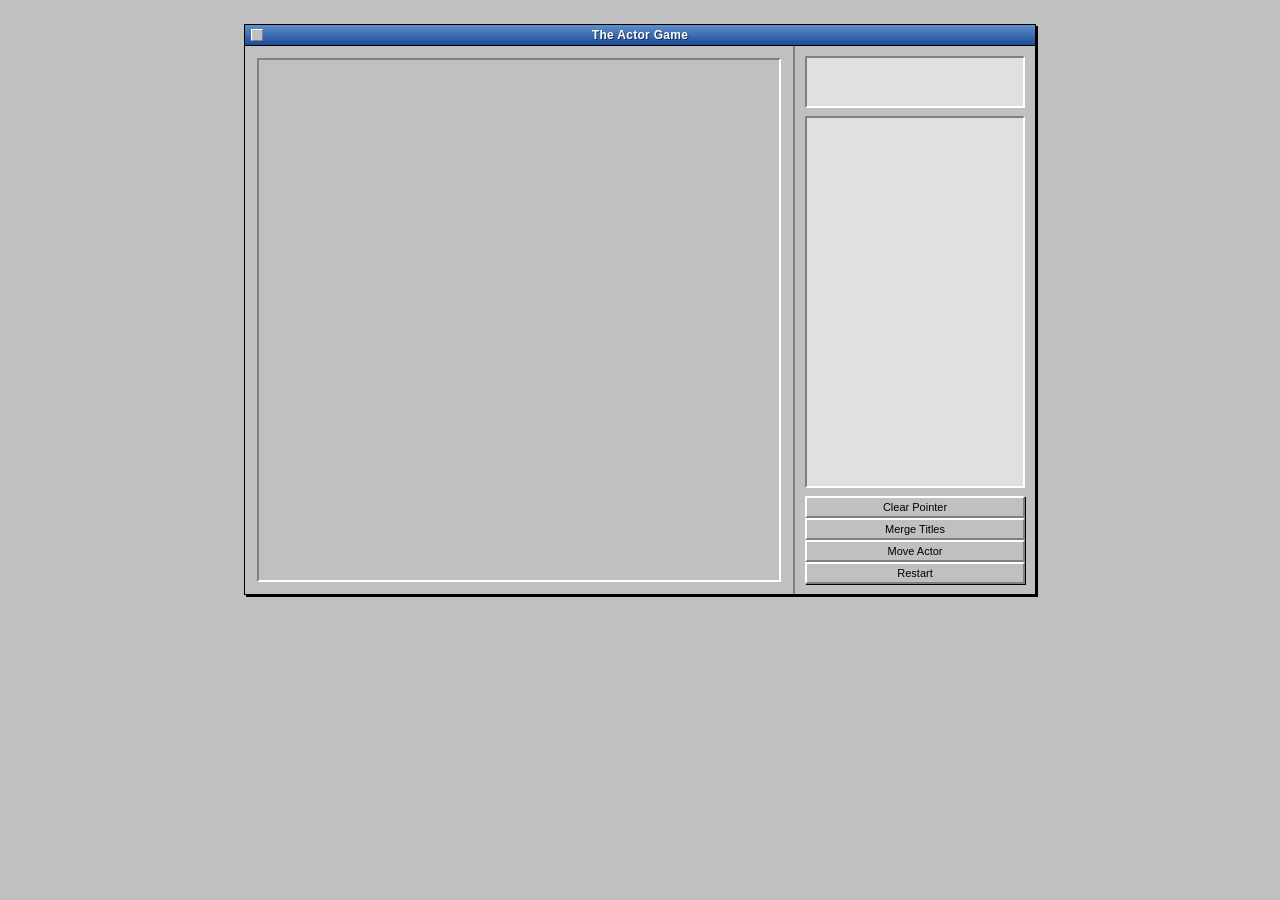
==== index.html @ 4cccb684 "Add files via upload" ====
<!DOCTYPE html>
<html lang="en">
<head>
  <meta charset="UTF-8">
  <meta name="viewport" content="width=device-width, initial-scale=1.0">
  <title>The Actor Game (v3)</title>
  <link rel="stylesheet" href="style.css">
</head>
<body>

  <div id="tooltip"></div>
  <div id="drag-ghost"></div>

  <div id="app">
    <div id="title-bar">
      <div class="title-btns">
        <div class="title-btn"></div>
      </div>
      <span class="title-text">The Actor Game</span>
      <div class="title-btns"></div>
    </div>

    <div id="main-content">

      <div id="grid-area">
        <div id="grid"></div>
      </div>

      <div id="sidebar">

        <!-- Score box: content rendered dynamically -->
        <div id="score-box" class="inset-box"></div>

        <div id="movie-panel" class="inset-box">
          <div id="movie-list"></div>
        </div>

        <div id="controls">

          <!-- Normal mode: all four buttons in order -->
          <div id="ctrl-normal">
            <div class="controls-row">
              <button class="mac-btn mac-btn-full" id="btn-clear">Clear Pointer</button>
            </div>
            <div class="controls-row">
              <button class="mac-btn mac-btn-full" id="btn-merge-titles">Merge Titles</button>
            </div>
            <div class="controls-row">
              <button class="mac-btn mac-btn-full" id="btn-move-actor">Move Actor</button>
            </div>
            <div class="controls-row">
              <button class="mac-btn mac-btn-full" id="btn-restart">Restart</button>
            </div>
          </div>

          <!-- Merge mode buttons -->
          <div id="ctrl-merge" style="display:none">
            <div class="controls-row">
              <button class="mac-btn" id="btn-merge-confirm">Merge</button>
              <button class="mac-btn" id="btn-merge-cancel">Cancel</button>
            </div>
          </div>

          <!-- Move mode buttons -->
          <div id="ctrl-move" style="display:none">
            <div class="controls-row">
              <button class="mac-btn mac-btn-full" id="btn-move-cancel">Cancel</button>
            </div>
          </div>

        </div>

      </div>
    </div>
  </div>

  <script type="module" src="js/main.js"></script>
</body>
</html>
---- style.css ----
/* ── Mac OS 8 "Platinum" theme ─────────────────────────────────────── */

:root {
  --gray:        #C0C0C0;
  --gray-light:  #E0E0E0;
  --gray-dark:   #808080;
  --gray-darker: #404040;
  --white:       #FFFFFF;
  --black:       #000000;
  --cell:        52px;
  --font:        "Geneva", "Helvetica Neue", Helvetica, Arial, sans-serif;
}

/* ── Reset ─────────────────────────────────────────────────────────── */
*, *::before, *::after { box-sizing: border-box; margin: 0; padding: 0; }

/* ── Cursor fix: force every element to show no cursor ─────────────── */
/* The canvas triangle overlay (created by initCursor() in render.js)  */
/* follows the mouse instead. This ensures the cursor is always visible */
/* regardless of what element the mouse is over.                        */
* { cursor: none !important; }

body {
  background: var(--gray);
  font-family: var(--font);
  font-size: 11px;
  user-select: none;
  min-height: 100vh;
  display: flex;
  align-items: flex-start;
  justify-content: center;
  padding: 24px;
}

/* ── Drag ghost (move actor mode) ──────────────────────────────────── */
#drag-ghost {
  position: fixed;
  pointer-events: none;
  z-index: 8000;
  display: none;
  width: var(--cell);
  height: var(--cell);
  align-items: center;
  justify-content: center;
  font-size: 13px;
  font-weight: bold;
  background: var(--gray);
  border: 2px dashed var(--gray-dark);
  opacity: 0.85;
  transform: translate(-50%, -50%);
}

/* ── Tooltip ────────────────────────────────────────────────────────── */
#tooltip {
  position: fixed;
  background: #FFFFCC;
  border: 1px solid var(--gray-dark);
  border-left-width: 4px;  /* colored stripe set by JS */
  padding: 2px 6px;
  font-size: 11px;
  pointer-events: none;
  z-index: 9000;
  display: none;
  white-space: nowrap;
  box-shadow: 1px 1px 0 var(--black);
}

/* Actor IS in the armed movie: normal style (left border color set inline) */
#tooltip.tt-match  { color: var(--black); background: #FFFFCC; }

/* Actor is NOT in the armed movie: grayed out */
#tooltip.tt-no-match { color: var(--gray-dark); background: #F0F0F0; border-left-color: var(--gray-dark) !important; }

/* No color selected: neutral */
#tooltip.tt-neutral  { border-left-color: var(--gray-dark) !important; }

/* ── App window ─────────────────────────────────────────────────────── */
#app {
  display: inline-flex;
  flex-direction: column;
  border: 1px solid var(--black);
  box-shadow: 2px 2px 0 var(--black);
  background: var(--gray);
}

/* ── Table picker (rendered inside movie panel) ─────────────────────── */
.picker-prompt {
  font-size: 11px;
  font-weight: bold;
  padding: 2px 0 6px 0;
}

.picker-options {
  display: flex;
  flex-direction: column;
  gap: 6px;
}

/* ── Title bar ──────────────────────────────────────────────────────── */
#title-bar {
  background: linear-gradient(to bottom, #5F8FC8 0%, #1B4B9A 100%);
  padding: 3px 6px;
  display: flex;
  align-items: center;
  justify-content: space-between;
  min-height: 20px;
  border-bottom: 1px solid var(--black);
}

.title-text {
  color: var(--white);
  font-size: 12px;
  font-weight: bold;
  text-shadow: 1px 1px 0 rgba(0,0,0,0.5);
  letter-spacing: 0.3px;
}

.title-btns { display: flex; gap: 4px; width: 40px; }

.title-btn {
  width: 12px; height: 12px;
  background: var(--gray);
  border-top:   1px solid var(--white);
  border-left:  1px solid var(--white);
  border-right: 1px solid var(--gray-dark);
  border-bottom:1px solid var(--gray-dark);
}

/* ── Main layout ────────────────────────────────────────────────────── */
#main-content { display: flex; }

/* ── Grid area ──────────────────────────────────────────────────────── */
#grid-area {
  padding: 12px;
  border-right: 2px solid var(--gray-dark);
}

#grid {
  display: grid;
  grid-template-columns: repeat(10, var(--cell));
  grid-template-rows:    repeat(10, var(--cell));
  border-top:    2px solid var(--gray-dark);
  border-left:   2px solid var(--gray-dark);
  border-right:  2px solid var(--white);
  border-bottom: 2px solid var(--white);
}

/* ── Grid cells ─────────────────────────────────────────────────────── */
.cell {
  width: var(--cell); height: var(--cell);
  position: relative;
  display: flex; align-items: center; justify-content: center;
  overflow: hidden;
  background: var(--gray);
  border-top:    1px solid var(--gray-dark);
  border-left:   1px solid var(--gray-dark);
  border-right:  1px solid var(--white);
  border-bottom: 1px solid var(--white);
}

.cell.drag-over { filter: brightness(1.15); }

.cell-bg     { position: absolute; inset: 0; z-index: 0; }
.cell-border { position: absolute; inset: 0; z-index: 1; pointer-events: none; }

.monogram {
  position: relative; z-index: 2;
  font-size: 12px; font-weight: bold; letter-spacing: -0.5px;
  color: var(--white);
  text-shadow:
    -1px -1px 0 var(--black),  1px -1px 0 var(--black),
    -1px  1px 0 var(--black),  1px  1px 0 var(--black);
}

/* ── Sidebar ────────────────────────────────────────────────────────── */
#sidebar {
  width: 240px; padding: 10px;
  display: flex; flex-direction: column; gap: 8px;
}

.inset-box {
  border-top:    2px solid var(--gray-dark);
  border-left:   2px solid var(--gray-dark);
  border-right:  2px solid var(--white);
  border-bottom: 2px solid var(--white);
  background: var(--gray-light);
  padding: 6px;
}

/* ── Score box ──────────────────────────────────────────────────────── */
#score-box {
  font-size: 12px;
  line-height: 1.8;
  min-height: 52px;
}

.score-level { font-weight: bold; font-size: 11px; }

.score-row { display: flex; justify-content: space-between; align-items: baseline; }
.score-banked { color: var(--gray-darker); }

.level-passed-text {
  color: #006600;
  font-size: 12px;
}

.score-goal { color: var(--gray-darker); font-size: 10px; }

.score-mode-msg {
  font-weight: bold;
  font-size: 11px;
  padding: 4px 0;
  line-height: 1.5;
}

/* ── Movie panel ────────────────────────────────────────────────────── */
#movie-panel {
  flex: 1;
  overflow-y: auto;
  max-height: 380px;
  padding: 4px;
}

#movie-list { display: flex; flex-direction: column; gap: 3px; }

/* Individual movie item (used as group header too) */
.movie-item {
  display: flex; align-items: center; gap: 5px;
  padding: 2px 4px;
  border: 2px solid transparent;
}

.movie-item.armed        { border: 2px solid var(--black); }
.movie-item.merge-selected {
  border: 2px solid var(--black);
  background: var(--gray-dark);
  color: var(--white);
}

.movie-swatch {
  width: 14px; height: 14px;
  flex-shrink: 0;
  border: 1px solid rgba(0,0,0,0.35);
}

.movie-title {
  font-size: 10px; line-height: 1.3;
  overflow: hidden; text-overflow: ellipsis; white-space: nowrap;
  flex: 1; min-width: 0;
}

/* ── Merged group tree ───────────────────────────────────────────────── */
.movie-group { margin-bottom: 1px; }

.group-tree {
  padding-left: 22px;
  border-left: 2px solid var(--gray-dark);
  margin-left: 8px;
  margin-top: 1px;
  margin-bottom: 2px;
}

.group-member {
  font-size: 10px; line-height: 1.5;
  color: var(--gray-darker);
  padding-left: 4px;
  overflow: hidden; text-overflow: ellipsis; white-space: nowrap;
}

.group-member::before { content: '\2514\00a0'; color: var(--gray-dark); }

.unmerge-btn {
  font-size: 9px !important;
  padding: 1px 5px !important;
  margin-top: 3px;
  flex: none !important;
  display: inline-block;
}

/* ── Controls ───────────────────────────────────────────────────────── */
#controls { display: flex; flex-direction: column; gap: 5px; }
.controls-row { display: flex; gap: 6px; }
.mac-btn-full { width: 100%; flex: 1; }

.mac-btn {
  flex: 1;
  padding: 3px 6px;
  font-family: var(--font);
  font-size: 11px;
  background: var(--gray);
  border-top:    2px solid var(--white);
  border-left:   2px solid var(--white);
  border-right:  2px solid var(--gray-dark);
  border-bottom: 2px solid var(--gray-dark);
  box-shadow: 1px 1px 0 var(--black);
  outline: none;
  color: var(--black);
}

.mac-btn:active {
  border-top:    2px solid var(--gray-dark);
  border-left:   2px solid var(--gray-dark);
  border-right:  2px solid var(--white);
  border-bottom: 2px solid var(--white);
  box-shadow: none;
  padding: 4px 5px 2px 7px;
}

/* ── Scrollbar ──────────────────────────────────────────────────────── */
#movie-panel::-webkit-scrollbar { width: 14px; }
#movie-panel::-webkit-scrollbar-track {
  background: var(--gray);
  border-left: 1px solid var(--gray-dark);
}
#movie-panel::-webkit-scrollbar-thumb {
  background: var(--gray);
  border-top:   2px solid var(--white);
  border-left:  2px solid var(--white);
  border-right: 2px solid var(--gray-dark);
  border-bottom:2px solid var(--gray-dark);
}
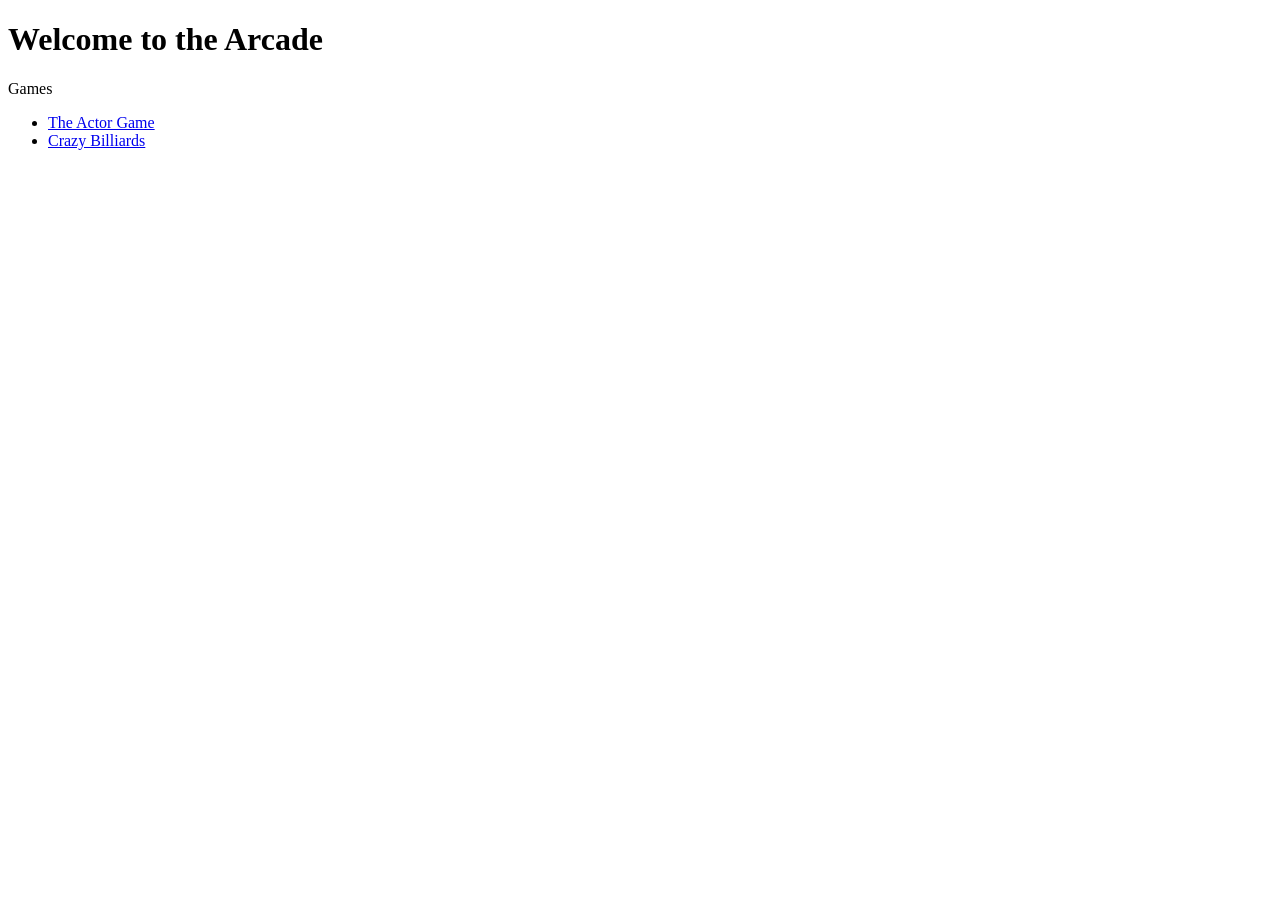
==== commit 97435eed: "new index file" ====
--- a/index.html
+++ b/index.html
@@ -1,79 +1,19 @@
 <!DOCTYPE html>
 <html lang="en">
 <head>
-  <meta charset="UTF-8">
-  <meta name="viewport" content="width=device-width, initial-scale=1.0">
-  <title>The Actor Game (v3)</title>
-  <link rel="stylesheet" href="style.css">
+    <meta charset="UTF-8">
+    <meta name="viewport" content="width=device-width, initial-scale=1.0">
+    <title>Alex's Humble Arcade</title>
 </head>
 <body>
 
-  <div id="tooltip"></div>
-  <div id="drag-ghost"></div>
+    <h1>Welcome to the Arcade</h1>
+    <p>Games</p>
 
-  <div id="app">
-    <div id="title-bar">
-      <div class="title-btns">
-        <div class="title-btn"></div>
-      </div>
-      <span class="title-text">The Actor Game</span>
-      <div class="title-btns"></div>
-    </div>
+    <ul>
+        <li><a href="actors.html">The Actor Game</a></li>
+        <li><a href="billiards/index.html">Crazy Billiards</a></li>
+    </ul>
 
-    <div id="main-content">
-
-      <div id="grid-area">
-        <div id="grid"></div>
-      </div>
-
-      <div id="sidebar">
-
-        <!-- Score box: content rendered dynamically -->
-        <div id="score-box" class="inset-box"></div>
-
-        <div id="movie-panel" class="inset-box">
-          <div id="movie-list"></div>
-        </div>
-
-        <div id="controls">
-
-          <!-- Normal mode: all four buttons in order -->
-          <div id="ctrl-normal">
-            <div class="controls-row">
-              <button class="mac-btn mac-btn-full" id="btn-clear">Clear Pointer</button>
-            </div>
-            <div class="controls-row">
-              <button class="mac-btn mac-btn-full" id="btn-merge-titles">Merge Titles</button>
-            </div>
-            <div class="controls-row">
-              <button class="mac-btn mac-btn-full" id="btn-move-actor">Move Actor</button>
-            </div>
-            <div class="controls-row">
-              <button class="mac-btn mac-btn-full" id="btn-restart">Restart</button>
-            </div>
-          </div>
-
-          <!-- Merge mode buttons -->
-          <div id="ctrl-merge" style="display:none">
-            <div class="controls-row">
-              <button class="mac-btn" id="btn-merge-confirm">Merge</button>
-              <button class="mac-btn" id="btn-merge-cancel">Cancel</button>
-            </div>
-          </div>
-
-          <!-- Move mode buttons -->
-          <div id="ctrl-move" style="display:none">
-            <div class="controls-row">
-              <button class="mac-btn mac-btn-full" id="btn-move-cancel">Cancel</button>
-            </div>
-          </div>
-
-        </div>
-
-      </div>
-    </div>
-  </div>
-
-  <script type="module" src="js/main.js"></script>
 </body>
 </html>
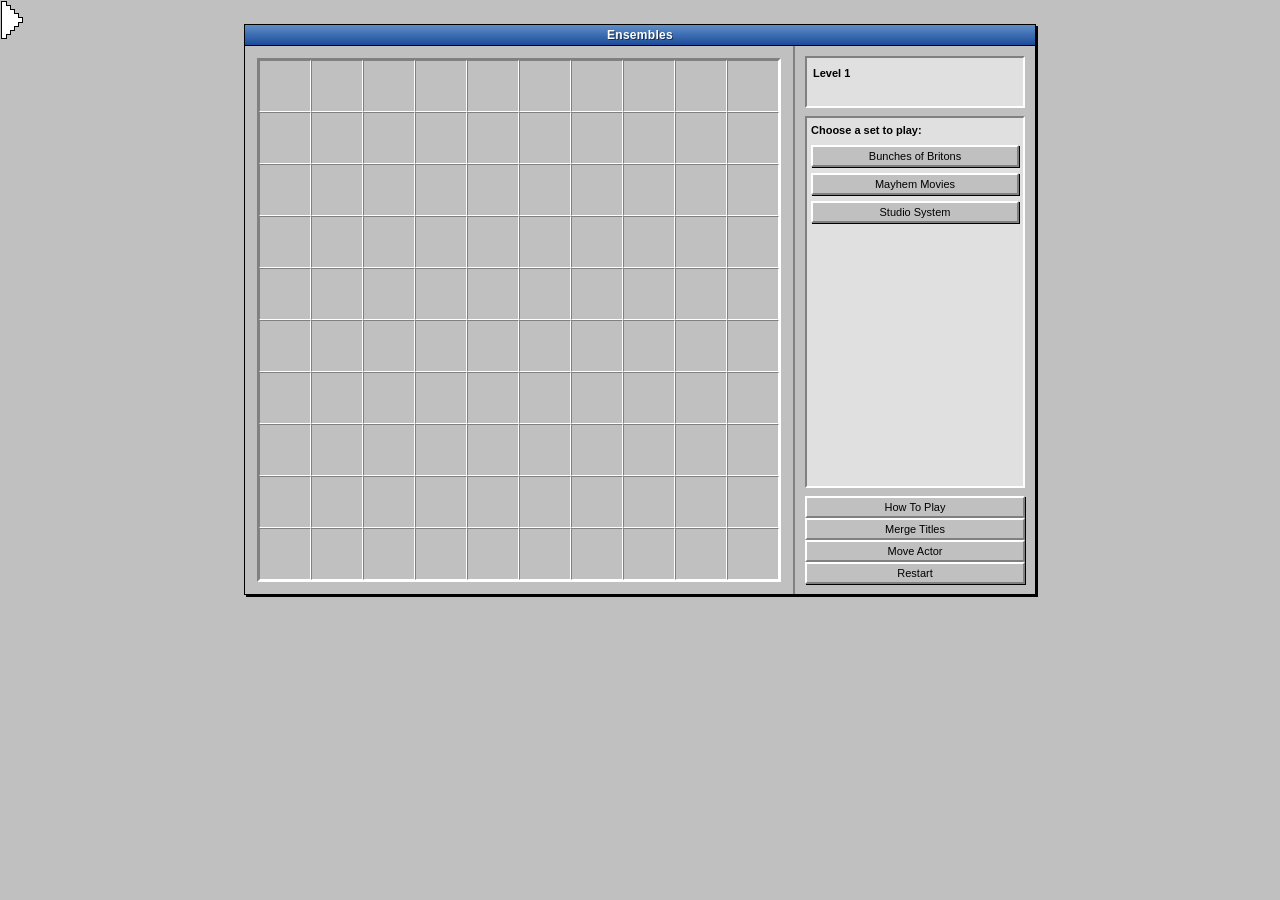
==== commit ad9d0259: "help" ====
--- a/index.html
+++ b/index.html
@@ -1,19 +1,91 @@
 <!DOCTYPE html>
 <html lang="en">
 <head>
-    <meta charset="UTF-8">
-    <meta name="viewport" content="width=device-width, initial-scale=1.0">
-    <title>Alex's Humble Arcade</title>
+  <meta charset="UTF-8">
+  <meta name="viewport" content="width=device-width, initial-scale=1.0">
+  <title>Ensembles</title>
+  <link rel="stylesheet" href="style.css">
 </head>
 <body>
 
-    <h1>Welcome to the Arcade</h1>
-    <p>Games</p>
+  <div id="tooltip"></div>
+  <div id="drag-ghost"></div>
 
-    <ul>
-        <li><a href="actors.html">The Actor Game</a></li>
-        <li><a href="billiards/index.html">Crazy Billiards</a></li>
-    </ul>
+  <div id="app">
+    <div id="title-bar">
+      <div class="title-btns"></div>
+      <span class="title-text">Ensembles</span>
+      <div class="title-btns"></div>
+    </div>
 
+    <div id="main-content">
+
+      <div id="grid-area">
+        <div id="grid"></div>
+      </div>
+
+      <div id="sidebar">
+
+        <!-- Score box: content rendered dynamically -->
+        <div id="score-box" class="inset-box"></div>
+
+        <div id="movie-panel" class="inset-box">
+          <div id="movie-list"></div>
+        </div>
+
+        <div id="controls">
+
+          <!-- Normal mode: all four buttons in order -->
+          <div id="ctrl-normal">
+            <div class="controls-row">
+              <button class="mac-btn mac-btn-full" id="btn-how-to-play">How To Play</button>
+            </div>
+            <div class="controls-row">
+              <button class="mac-btn mac-btn-full" id="btn-merge-titles">Merge Titles</button>
+            </div>
+            <div class="controls-row">
+              <button class="mac-btn mac-btn-full" id="btn-move-actor">Move Actor</button>
+            </div>
+            <div class="controls-row">
+              <button class="mac-btn mac-btn-full" id="btn-restart">Restart</button>
+            </div>
+          </div>
+
+          <!-- Merge mode buttons -->
+          <div id="ctrl-merge" style="display:none">
+            <div class="controls-row">
+              <button class="mac-btn" id="btn-merge-confirm">Merge</button>
+              <button class="mac-btn" id="btn-merge-cancel">Cancel</button>
+            </div>
+          </div>
+
+          <!-- Move mode buttons -->
+          <div id="ctrl-move" style="display:none">
+            <div class="controls-row">
+              <button class="mac-btn mac-btn-full" id="btn-move-cancel">Cancel</button>
+            </div>
+          </div>
+
+        </div>
+
+      </div>
+    </div>
+  </div>
+
+  <!-- How To Play modal -->
+  <div id="how-to-play-overlay" style="display:none">
+    <div id="how-to-play-modal" class="inset-box">
+      <div id="how-to-play-title">How To Play</div>
+      <div id="how-to-play-body"></div>
+      <div id="how-to-play-counter"></div>
+      <div class="controls-row how-to-play-btns">
+        <button class="mac-btn" id="btn-htp-prev">Previous</button>
+        <button class="mac-btn" id="btn-htp-next">Next</button>
+        <button class="mac-btn" id="btn-htp-exit">Exit</button>
+      </div>
+    </div>
+  </div>
+
+  <script type="module" src="js/main.js"></script>
 </body>
 </html>
--- a/style.css
+++ b/style.css
@@ -0,0 +1,367 @@
+/* ── Mac OS 8 "Platinum" theme ─────────────────────────────────────── */
+
+:root {
+  --gray:        #C0C0C0;
+  --gray-light:  #E0E0E0;
+  --gray-dark:   #808080;
+  --gray-darker: #404040;
+  --white:       #FFFFFF;
+  --black:       #000000;
+  --cell:        52px;
+  --font:        "Geneva", "Helvetica Neue", Helvetica, Arial, sans-serif;
+}
+
+/* ── Reset ─────────────────────────────────────────────────────────── */
+*, *::before, *::after { box-sizing: border-box; margin: 0; padding: 0; }
+
+/* ── Cursor fix: force every element to show no cursor ─────────────── */
+/* The canvas triangle overlay (created by initCursor() in render.js)  */
+/* follows the mouse instead. This ensures the cursor is always visible */
+/* regardless of what element the mouse is over.                        */
+* { cursor: none !important; }
+
+body {
+  background: var(--gray);
+  font-family: var(--font);
+  font-size: 11px;
+  user-select: none;
+  min-height: 100vh;
+  display: flex;
+  align-items: flex-start;
+  justify-content: center;
+  padding: 24px;
+}
+
+/* ── Drag ghost (move actor mode) ──────────────────────────────────── */
+#drag-ghost {
+  position: fixed;
+  pointer-events: none;
+  z-index: 8000;
+  display: none;
+  width: var(--cell);
+  height: var(--cell);
+  align-items: center;
+  justify-content: center;
+  font-size: 13px;
+  font-weight: bold;
+  background: var(--gray);
+  border: 2px dashed var(--gray-dark);
+  opacity: 0.85;
+  transform: translate(-50%, -50%);
+}
+
+/* ── Tooltip ────────────────────────────────────────────────────────── */
+#tooltip {
+  position: fixed;
+  background: #FFFFCC;
+  border: 1px solid var(--gray-dark);
+  border-left-width: 4px;  /* colored stripe set by JS */
+  padding: 2px 6px;
+  font-size: 11px;
+  pointer-events: none;
+  z-index: 9000;
+  display: none;
+  white-space: nowrap;
+  box-shadow: 1px 1px 0 var(--black);
+}
+
+/* Actor IS in the armed movie: normal style (left border color set inline) */
+#tooltip.tt-match  { color: var(--black); background: #FFFFCC; }
+
+/* Actor is NOT in the armed movie: grayed out */
+#tooltip.tt-no-match { color: var(--gray-dark); background: #F0F0F0; border-left-color: var(--gray-dark) !important; }
+
+/* No color selected: neutral */
+#tooltip.tt-neutral  { border-left-color: var(--gray-dark) !important; }
+
+/* ── App window ─────────────────────────────────────────────────────── */
+#app {
+  display: inline-flex;
+  flex-direction: column;
+  border: 1px solid var(--black);
+  box-shadow: 2px 2px 0 var(--black);
+  background: var(--gray);
+}
+
+/* ── Table picker (rendered inside movie panel) ─────────────────────── */
+.picker-prompt {
+  font-size: 11px;
+  font-weight: bold;
+  padding: 2px 0 6px 0;
+}
+
+.picker-options {
+  display: flex;
+  flex-direction: column;
+  gap: 6px;
+}
+
+/* ── Title bar ──────────────────────────────────────────────────────── */
+#title-bar {
+  background: linear-gradient(to bottom, #5F8FC8 0%, #1B4B9A 100%);
+  padding: 3px 6px;
+  display: flex;
+  align-items: center;
+  justify-content: space-between;
+  min-height: 20px;
+  border-bottom: 1px solid var(--black);
+}
+
+.title-text {
+  color: var(--white);
+  font-size: 12px;
+  font-weight: bold;
+  text-shadow: 1px 1px 0 rgba(0,0,0,0.5);
+  letter-spacing: 0.3px;
+}
+
+.title-btns { display: flex; gap: 4px; width: 40px; }
+
+.title-btn {
+  width: 12px; height: 12px;
+  background: var(--gray);
+  border-top:   1px solid var(--white);
+  border-left:  1px solid var(--white);
+  border-right: 1px solid var(--gray-dark);
+  border-bottom:1px solid var(--gray-dark);
+}
+
+/* ── Main layout ────────────────────────────────────────────────────── */
+#main-content { display: flex; }
+
+/* ── Grid area ──────────────────────────────────────────────────────── */
+#grid-area {
+  padding: 12px;
+  border-right: 2px solid var(--gray-dark);
+}
+
+#grid {
+  display: grid;
+  grid-template-columns: repeat(10, var(--cell));
+  grid-template-rows:    repeat(10, var(--cell));
+  border-top:    2px solid var(--gray-dark);
+  border-left:   2px solid var(--gray-dark);
+  border-right:  2px solid var(--white);
+  border-bottom: 2px solid var(--white);
+}
+
+/* ── Grid cells ─────────────────────────────────────────────────────── */
+.cell {
+  width: var(--cell); height: var(--cell);
+  position: relative;
+  display: flex; align-items: center; justify-content: center;
+  overflow: hidden;
+  background: var(--gray);
+  border-top:    1px solid var(--gray-dark);
+  border-left:   1px solid var(--gray-dark);
+  border-right:  1px solid var(--white);
+  border-bottom: 1px solid var(--white);
+}
+
+.cell.drag-over { filter: brightness(1.15); }
+
+.cell-bg     { position: absolute; inset: 0; z-index: 0; }
+.cell-border { position: absolute; inset: 0; z-index: 1; pointer-events: none; }
+
+.monogram {
+  position: relative; z-index: 2;
+  font-size: 12px; font-weight: bold; letter-spacing: -0.5px;
+  color: var(--white);
+  text-shadow:
+    -1px -1px 0 var(--black),  1px -1px 0 var(--black),
+    -1px  1px 0 var(--black),  1px  1px 0 var(--black);
+}
+
+/* ── Sidebar ────────────────────────────────────────────────────────── */
+#sidebar {
+  width: 240px; padding: 10px;
+  display: flex; flex-direction: column; gap: 8px;
+}
+
+.inset-box {
+  border-top:    2px solid var(--gray-dark);
+  border-left:   2px solid var(--gray-dark);
+  border-right:  2px solid var(--white);
+  border-bottom: 2px solid var(--white);
+  background: var(--gray-light);
+  padding: 6px;
+}
+
+/* ── Score box ──────────────────────────────────────────────────────── */
+#score-box {
+  font-size: 12px;
+  line-height: 1.8;
+  min-height: 52px;
+}
+
+.score-level { font-weight: bold; font-size: 11px; }
+
+.score-row { display: flex; justify-content: space-between; align-items: baseline; }
+.score-banked { color: var(--gray-darker); }
+
+.level-passed-text {
+  color: #006600;
+  font-size: 12px;
+}
+
+.score-goal { color: var(--gray-darker); font-size: 10px; }
+
+.score-mode-msg {
+  font-weight: bold;
+  font-size: 11px;
+  padding: 4px 0;
+  line-height: 1.5;
+}
+
+/* ── Movie panel ────────────────────────────────────────────────────── */
+#movie-panel {
+  flex: 1;
+  overflow-y: auto;
+  max-height: 380px;
+  padding: 4px;
+}
+
+#movie-list { display: flex; flex-direction: column; gap: 3px; }
+
+/* Individual movie item (used as group header too) */
+.movie-item {
+  display: flex; align-items: center; gap: 5px;
+  padding: 2px 4px;
+  border: 2px solid transparent;
+}
+
+.movie-item.armed        { border: 2px solid var(--black); }
+.movie-item.merge-selected {
+  border: 2px solid var(--black);
+  background: var(--gray-dark);
+  color: var(--white);
+}
+
+.movie-swatch {
+  width: 14px; height: 14px;
+  flex-shrink: 0;
+  border: 1px solid rgba(0,0,0,0.35);
+}
+
+.movie-title {
+  font-size: 10px; line-height: 1.3;
+  overflow: hidden; text-overflow: ellipsis; white-space: nowrap;
+  flex: 1; min-width: 0;
+}
+
+/* ── Merged group tree ───────────────────────────────────────────────── */
+.movie-group { margin-bottom: 1px; }
+
+.group-tree {
+  padding-left: 22px;
+  border-left: 2px solid var(--gray-dark);
+  margin-left: 8px;
+  margin-top: 1px;
+  margin-bottom: 2px;
+}
+
+.group-member {
+  font-size: 10px; line-height: 1.5;
+  color: var(--gray-darker);
+  padding-left: 4px;
+  overflow: hidden; text-overflow: ellipsis; white-space: nowrap;
+}
+
+.group-member::before { content: '\2514\00a0'; color: var(--gray-dark); }
+
+.unmerge-btn {
+  font-size: 9px !important;
+  padding: 1px 5px !important;
+  margin-top: 3px;
+  flex: none !important;
+  display: inline-block;
+}
+
+/* ── Controls ───────────────────────────────────────────────────────── */
+#controls { display: flex; flex-direction: column; gap: 5px; }
+.controls-row { display: flex; gap: 6px; }
+.mac-btn-full { width: 100%; flex: 1; }
+
+.mac-btn {
+  flex: 1;
+  padding: 3px 6px;
+  font-family: var(--font);
+  font-size: 11px;
+  background: var(--gray);
+  border-top:    2px solid var(--white);
+  border-left:   2px solid var(--white);
+  border-right:  2px solid var(--gray-dark);
+  border-bottom: 2px solid var(--gray-dark);
+  box-shadow: 1px 1px 0 var(--black);
+  outline: none;
+  color: var(--black);
+}
+
+.mac-btn:active {
+  border-top:    2px solid var(--gray-dark);
+  border-left:   2px solid var(--gray-dark);
+  border-right:  2px solid var(--white);
+  border-bottom: 2px solid var(--white);
+  box-shadow: none;
+  padding: 4px 5px 2px 7px;
+}
+
+/* ── How To Play modal ──────────────────────────────────────────────── */
+#how-to-play-overlay {
+  position: fixed;
+  inset: 0;
+  z-index: 10000;
+  background: rgba(0, 0, 0, 0.35);
+  display: flex;
+  align-items: center;
+  justify-content: center;
+}
+
+#how-to-play-modal {
+  width: 340px;
+  background: var(--gray);
+  padding: 14px;
+  display: flex;
+  flex-direction: column;
+  gap: 10px;
+  box-shadow: 3px 3px 0 var(--black);
+}
+
+#how-to-play-title {
+  font-weight: bold;
+  font-size: 12px;
+  text-align: center;
+  padding-bottom: 6px;
+  border-bottom: 1px solid var(--gray-dark);
+}
+
+#how-to-play-body {
+  font-size: 11px;
+  line-height: 1.7;
+  min-height: 72px;
+  white-space: pre-wrap;
+}
+
+#how-to-play-counter {
+  font-size: 10px;
+  color: var(--gray-darker);
+  text-align: right;
+}
+
+.how-to-play-btns {
+  justify-content: flex-end;
+}
+
+/* ── Scrollbar ──────────────────────────────────────────────────────── */
+#movie-panel::-webkit-scrollbar { width: 14px; }
+#movie-panel::-webkit-scrollbar-track {
+  background: var(--gray);
+  border-left: 1px solid var(--gray-dark);
+}
+#movie-panel::-webkit-scrollbar-thumb {
+  background: var(--gray);
+  border-top:   2px solid var(--white);
+  border-left:  2px solid var(--white);
+  border-right: 2px solid var(--gray-dark);
+  border-bottom:2px solid var(--gray-dark);
+}
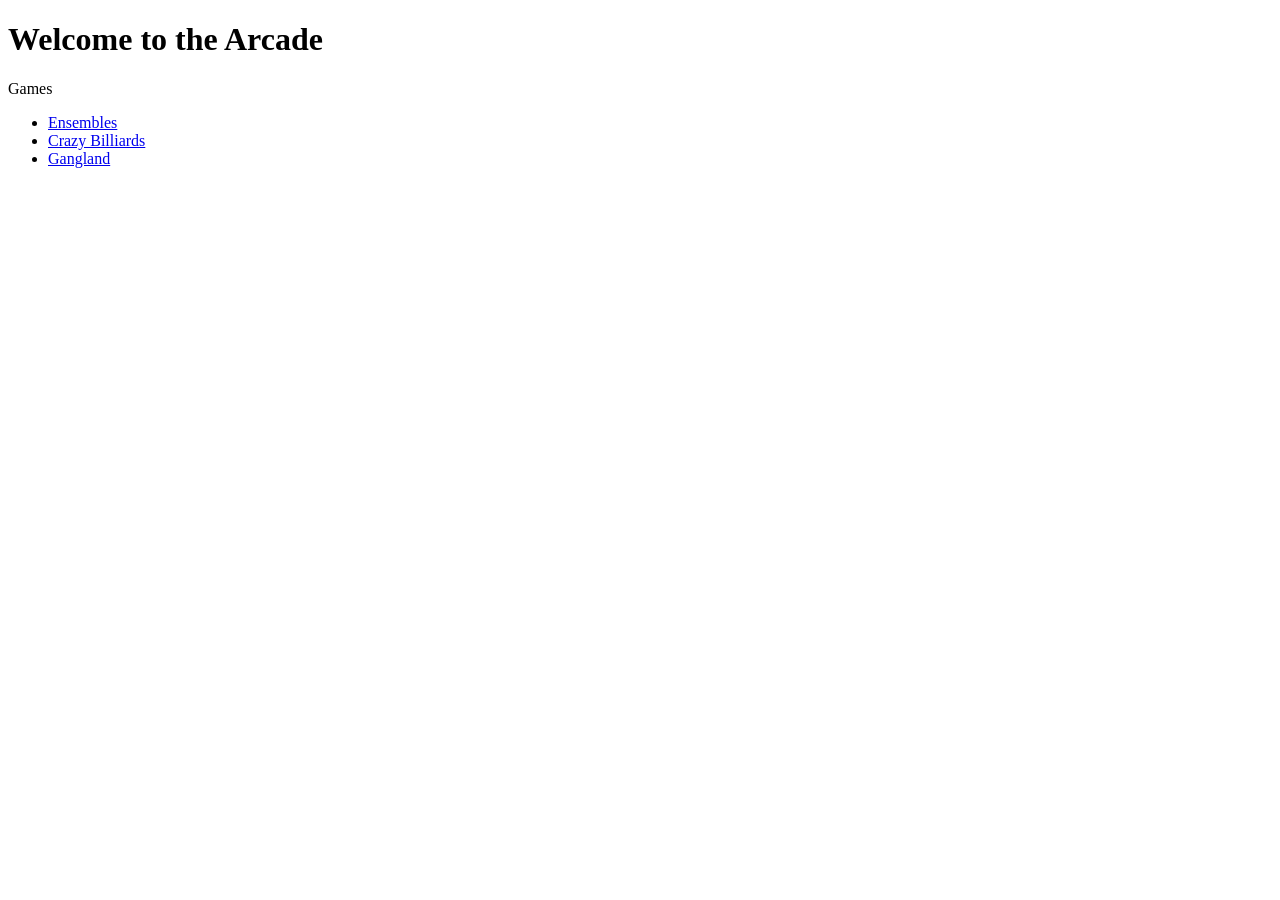
==== commit c9b26c5a: "how to play" ====
--- a/index.html
+++ b/index.html
@@ -1,91 +1,20 @@
 <!DOCTYPE html>
 <html lang="en">
 <head>
-  <meta charset="UTF-8">
-  <meta name="viewport" content="width=device-width, initial-scale=1.0">
-  <title>Ensembles</title>
-  <link rel="stylesheet" href="style.css">
+    <meta charset="UTF-8">
+    <meta name="viewport" content="width=device-width, initial-scale=1.0">
+    <title>Alex's Humble Arcade</title>
 </head>
 <body>
 
-  <div id="tooltip"></div>
-  <div id="drag-ghost"></div>
+    <h1>Welcome to the Arcade</h1>
+    <p>Games</p>
 
-  <div id="app">
-    <div id="title-bar">
-      <div class="title-btns"></div>
-      <span class="title-text">Ensembles</span>
-      <div class="title-btns"></div>
-    </div>
+    <ul>
+        <li><a href="actors.html">Ensembles</a></li>
+        <li><a href="billiards/index.html">Crazy Billiards</a></li>
+        <li><a href="gangland/index.html">Gangland</a></li>
+    </ul>
 
-    <div id="main-content">
-
-      <div id="grid-area">
-        <div id="grid"></div>
-      </div>
-
-      <div id="sidebar">
-
-        <!-- Score box: content rendered dynamically -->
-        <div id="score-box" class="inset-box"></div>
-
-        <div id="movie-panel" class="inset-box">
-          <div id="movie-list"></div>
-        </div>
-
-        <div id="controls">
-
-          <!-- Normal mode: all four buttons in order -->
-          <div id="ctrl-normal">
-            <div class="controls-row">
-              <button class="mac-btn mac-btn-full" id="btn-how-to-play">How To Play</button>
-            </div>
-            <div class="controls-row">
-              <button class="mac-btn mac-btn-full" id="btn-merge-titles">Merge Titles</button>
-            </div>
-            <div class="controls-row">
-              <button class="mac-btn mac-btn-full" id="btn-move-actor">Move Actor</button>
-            </div>
-            <div class="controls-row">
-              <button class="mac-btn mac-btn-full" id="btn-restart">Restart</button>
-            </div>
-          </div>
-
-          <!-- Merge mode buttons -->
-          <div id="ctrl-merge" style="display:none">
-            <div class="controls-row">
-              <button class="mac-btn" id="btn-merge-confirm">Merge</button>
-              <button class="mac-btn" id="btn-merge-cancel">Cancel</button>
-            </div>
-          </div>
-
-          <!-- Move mode buttons -->
-          <div id="ctrl-move" style="display:none">
-            <div class="controls-row">
-              <button class="mac-btn mac-btn-full" id="btn-move-cancel">Cancel</button>
-            </div>
-          </div>
-
-        </div>
-
-      </div>
-    </div>
-  </div>
-
-  <!-- How To Play modal -->
-  <div id="how-to-play-overlay" style="display:none">
-    <div id="how-to-play-modal" class="inset-box">
-      <div id="how-to-play-title">How To Play</div>
-      <div id="how-to-play-body"></div>
-      <div id="how-to-play-counter"></div>
-      <div class="controls-row how-to-play-btns">
-        <button class="mac-btn" id="btn-htp-prev">Previous</button>
-        <button class="mac-btn" id="btn-htp-next">Next</button>
-        <button class="mac-btn" id="btn-htp-exit">Exit</button>
-      </div>
-    </div>
-  </div>
-
-  <script type="module" src="js/main.js"></script>
 </body>
 </html>
